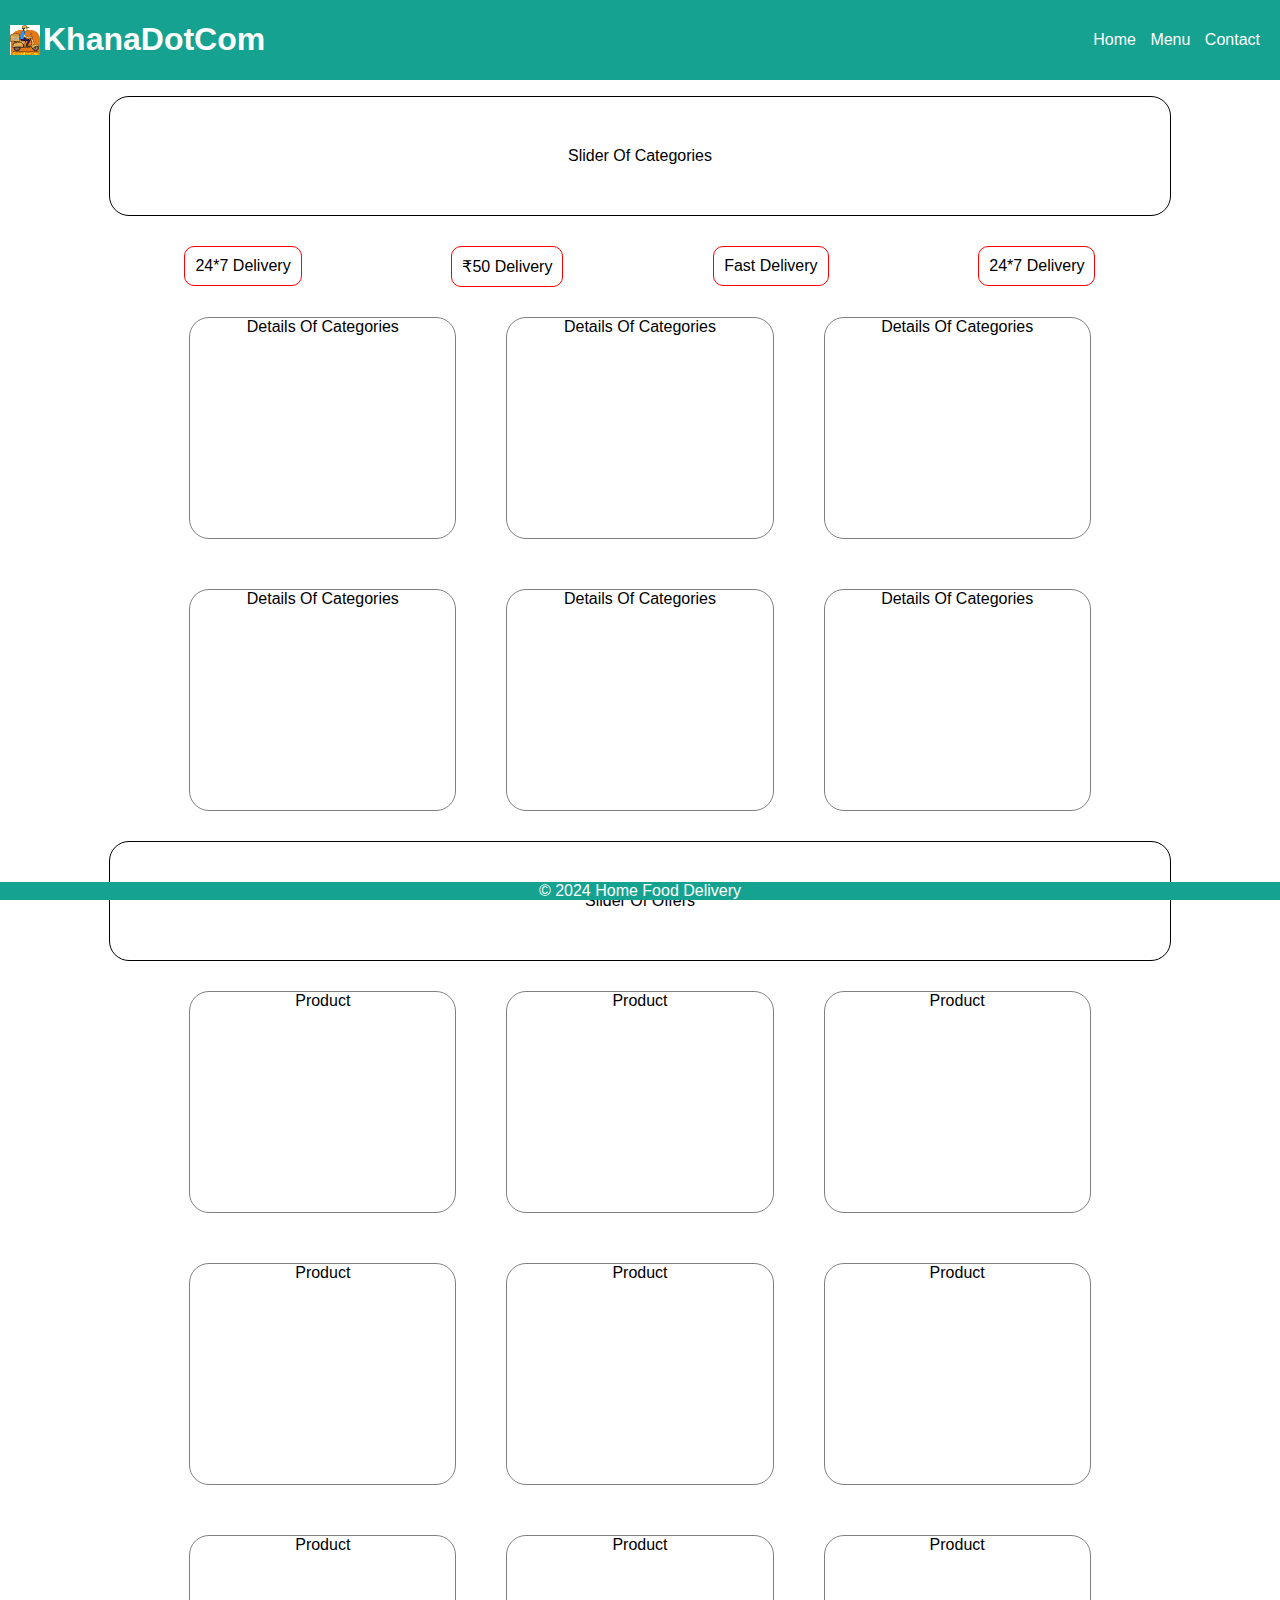
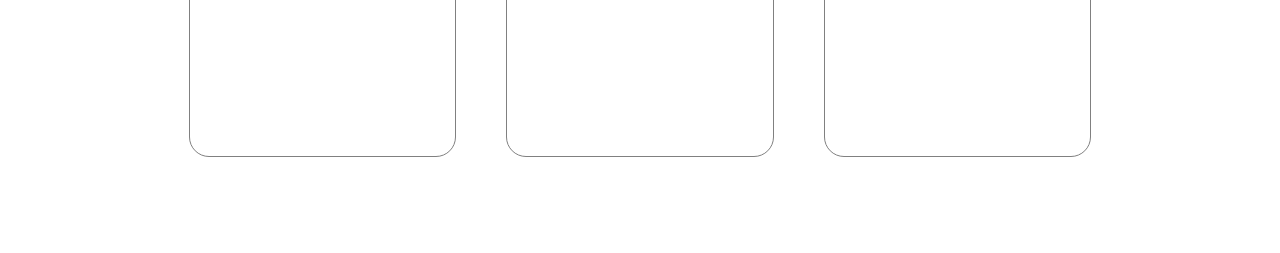
==== index.html @ 39c16389 "first commit" ====
<!DOCTYPE html>
<html lang="en">

<head>
    <meta charset="UTF-8">
    <meta name="viewport" content="width=device-width, initial-scale=1.0">
    <title>Home Food Delivery</title>
    <link rel="stylesheet" href="css/styles.css">
</head>

<body>
    <header>
        <nav>
            <div class="logo">
                <img width="30" src="images/logo.png" alt="Logo">
                <h1>KhanaDotCom</h1>
            </div>
            <ul>
                <li><a href="index.html">Home</a></li>
                <li><a href="menu.html">Menu</a></li>
                <li><a href="contact.html">Contact</a></li>
            </ul>
        </nav>
    </header>

    <main>
        <section>

            <!-- Category Slider -->
            <div class="slider">
                Slider Of Categories
            </div>

            <!-- Shipping BEnifits -->
            <div class="shipping">
                <div>24*7 Delivery</div>
                <div>₹50 Delivery</div>
                <div>Fast Delivery</div>
                <div>24*7 Delivery</div>
            </div>
            <!-- Categories -->
            <div class="Category">
                <div class="burger">Details Of Categories</div>
                <div class="burger">Details Of Categories</div>
                <div class="burger">Details Of Categories</div>
                <div class="burger">Details Of Categories</div>
                <div class="burger">Details Of Categories</div>
                <div class="burger">Details Of Categories</div>
            </div>

            <!-- Offer Slider -->
            <div class="slider">
                Slider Of Offers
            </div>

            <!-- Products -->
            <div class="products">
                <div class="product">Product</div>
                <div class="product">Product</div>
                <div class="product">Product</div>
                <div class="product">Product</div>
                <div class="product">Product</div>
                <div class="product">Product</div>
                <div class="product">Product</div>
                <div class="product">Product</div>
                <div class="product">Product</div>
            </div>
        </section>
    </main>

    <footer>
        <p>&copy; 2024 Home Food Delivery</p>
    </footer>
    <script src="js/scripts.js"></script>
</body>

</html>
---- css/styles.css ----
/* styles.css */

body {
    font-family: Arial, sans-serif;
    margin: 0;
    padding: 0;
    font-family: 'Gill Sans', 'Gill Sans MT', Calibri, 'Trebuchet MS', sans-serif;
}

header {
    background-color: #16a290;
    color: #fff;
}
nav{
    display: flex ;
    align-items: center;
    justify-content: space-between;
    padding-left: 10px;
    padding-right: 10px;
}
.logo{
    display: flex ;
    align-items: center;
    gap: 3px;
}

nav ul {
    list-style-type: none;
    padding: 0;
 
}

nav ul li {
    display: inline;
    margin-right: 10px;
  
}

nav ul li a {
    color: #fff;
    text-decoration: none;
}

.slider{
    width: 85%;
    margin: auto;
    border-radius: 20px;
    padding-top: 50px;
    padding-bottom: 50px;
    text-align: center;
    border: 1px solid black;
}
main {
    padding: 1em;
}

.shipping{
    width: 85%;
    display: flex ;
    align-items: center;
    justify-content: space-around;
    margin: auto;
    padding-top: 30px;
}
.shipping div{
    border: 1px solid red ;
    padding: 10px;
    border-radius: 10px;
}
.Category{
    width: 85%;
    margin: auto;
    display: flex ;
    align-items: center;
    justify-content: center;
    flex-wrap: wrap;
    gap: 50px;
    margin-top: 30px;
    margin-bottom: 30px;
}
.burger{
    width: 25%;
    border: 1px solid gray;
    height: 220px;
    text-align: center;
    border-radius: 20px;
}

.products{
    width: 85%;
    margin: auto;
    display: flex ;
    align-items: center;
    justify-content: center;
    flex-wrap: wrap;
    gap: 50px;
    margin-top: 30px;
    margin-bottom: 30px;
}

.product{
    width: 25%;
    border: 1px solid gray;
    height: 220px;
    text-align: center;
    border-radius: 20px;
}

.items{
    width: 85%;
    margin: auto;
    display: flex ;
    align-items: center;
    justify-content: center;
    flex-wrap: wrap;
    gap: 50px;
    margin-top: 30px;
    margin-bottom: 30px;
}

.item{
    width: 25%;
    border: 1px solid gray;
    height: 220px;
    text-align: center;
    border-radius: 20px;
}
h2{
    text-align: center;
}

.menu{
    text-align: center;
    font-size: 100px;
    margin-top: -30px;
    margin-bottom: 30px;

}
footer {
    background-color: #16a290;
    color: #fff;
    text-align: center;
    position: sticky;
    width: 100%;
    bottom: 0;
}
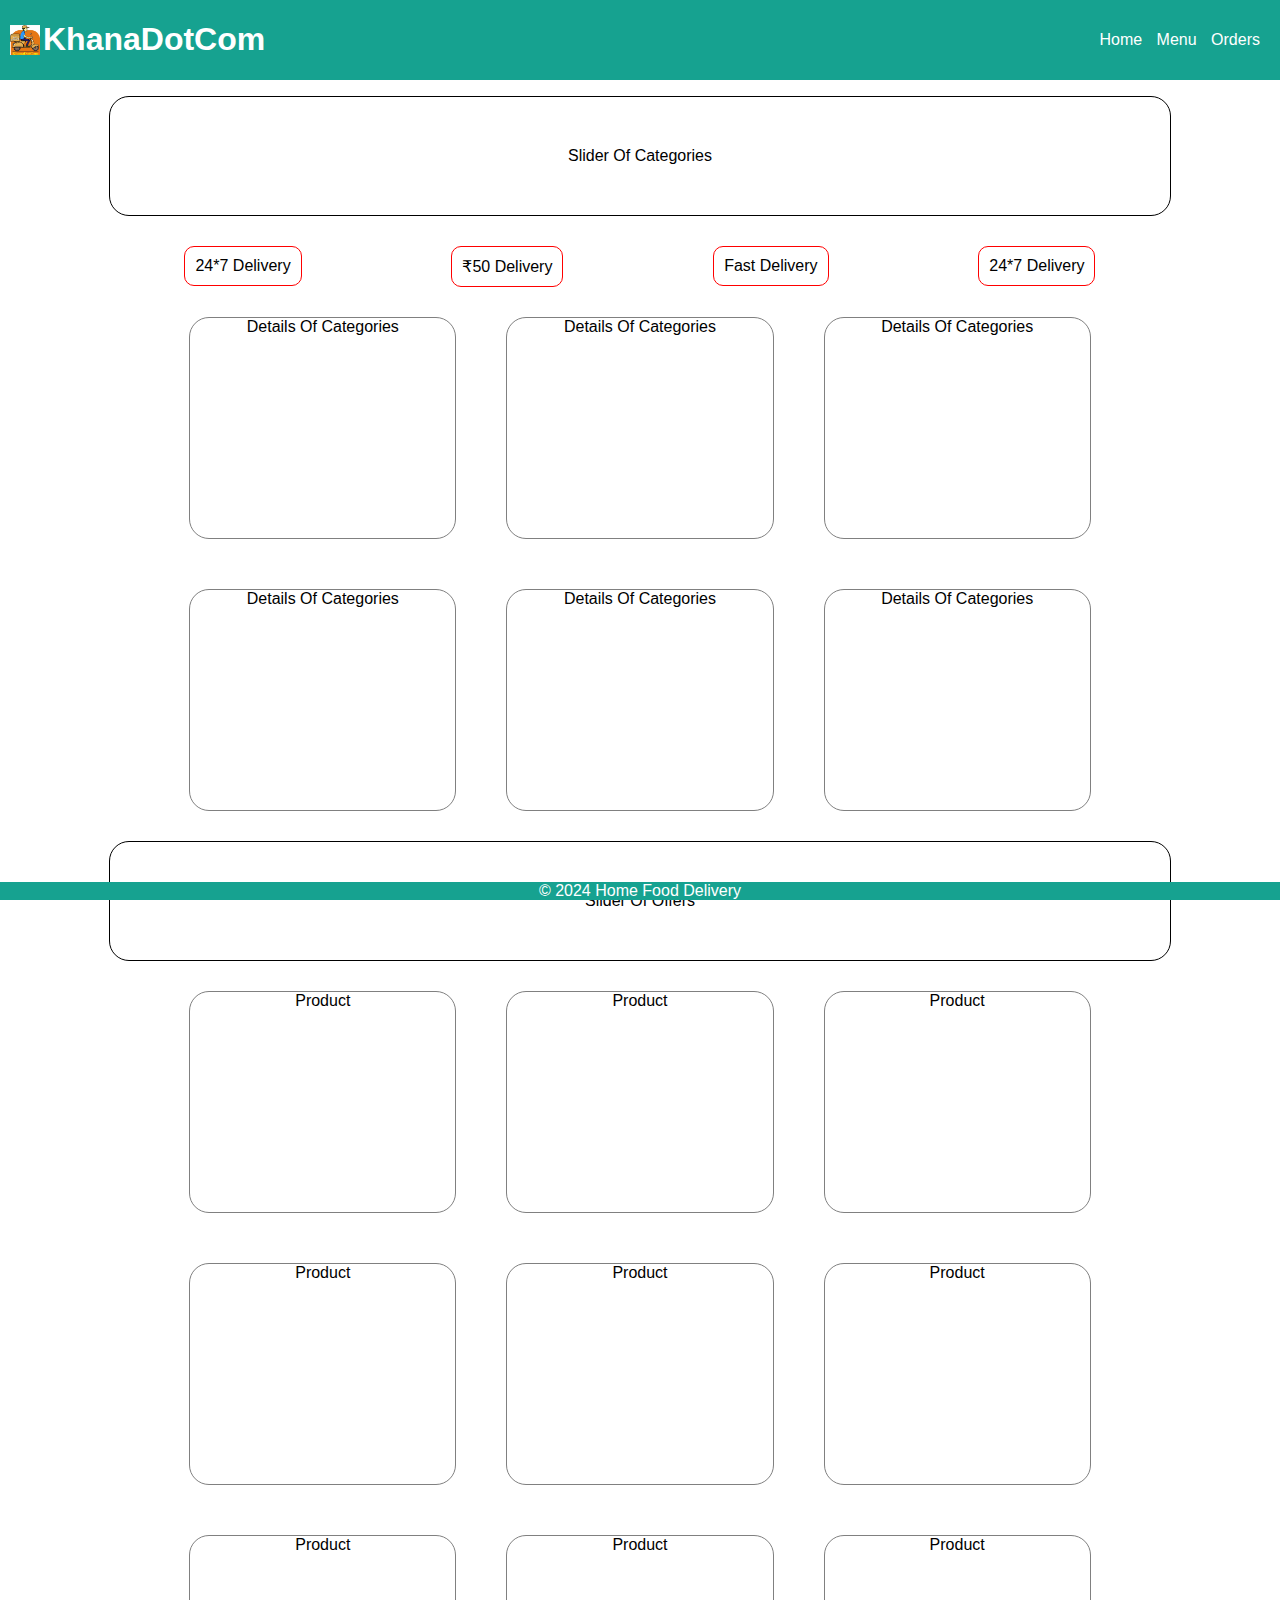
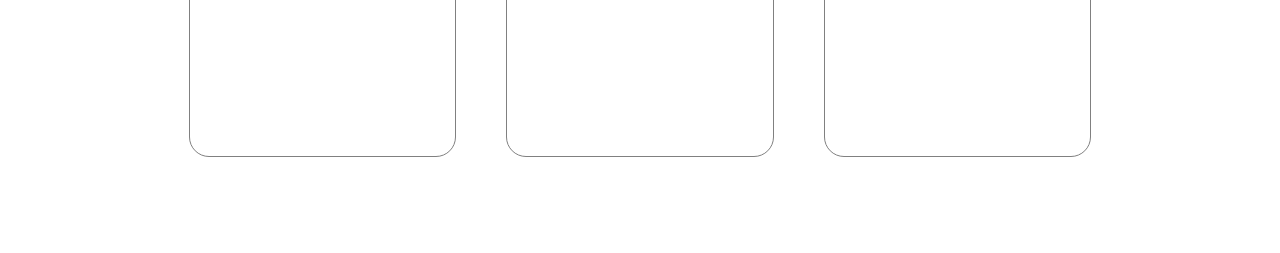
==== commit cb0253ee: "Final" ====
--- a/index.html
+++ b/index.html
@@ -18,7 +18,7 @@
             <ul>
                 <li><a href="index.html">Home</a></li>
                 <li><a href="menu.html">Menu</a></li>
-                <li><a href="contact.html">Contact</a></li>
+                <li><a href="order.html">Orders</a></li>
             </ul>
         </nav>
     </header>
--- a/css/styles.css
+++ b/css/styles.css
@@ -144,3 +144,68 @@
     width: 100%;
     bottom: 0;
 }
+.order-summary-container {
+    background-color: #fff;
+    
+    border-radius: 8px;
+    box-shadow: 0 2px 10px rgba(0, 0, 0, 0.1);
+    max-width: 600px;
+    width: 100%;
+    margin: auto;
+}
+
+.header {
+    text-align: center;
+    border-bottom: 2px solid #ddd;
+    top: 0;
+    display: flex;
+    align-items: center;
+    justify-content: center;
+}
+
+.order-details, .order-items, .order-pricing {
+    margin-bottom: 20px;
+    padding: 0 20px;
+}
+
+.order-details h2, .order-items h2, .order-pricing h2 {
+    margin-bottom: 10px;
+    border-bottom: 2px solid #ddd;
+    padding-bottom: 5px;
+}
+
+.Details {
+    padding: 10px 0;
+    border-bottom: 1px solid #ddd;
+    display: flex;
+    justify-content: space-between;
+    
+}
+.item-img{
+    width: 25%;
+}
+@media screen and (min-width: 700px) {
+    .item-img{
+        width: 15%;
+    }
+}
+
+
+.Details:last-child {
+    border-bottom: none;
+}
+
+.Details p {
+    margin: 10px 0;
+    display: flex;
+}
+
+.order-pricing p {
+    font-weight: bold;
+    margin: 5px 0;
+}
+
+.order-pricing p:last-child {
+    font-size: 1.2em;
+    color: #333;
+}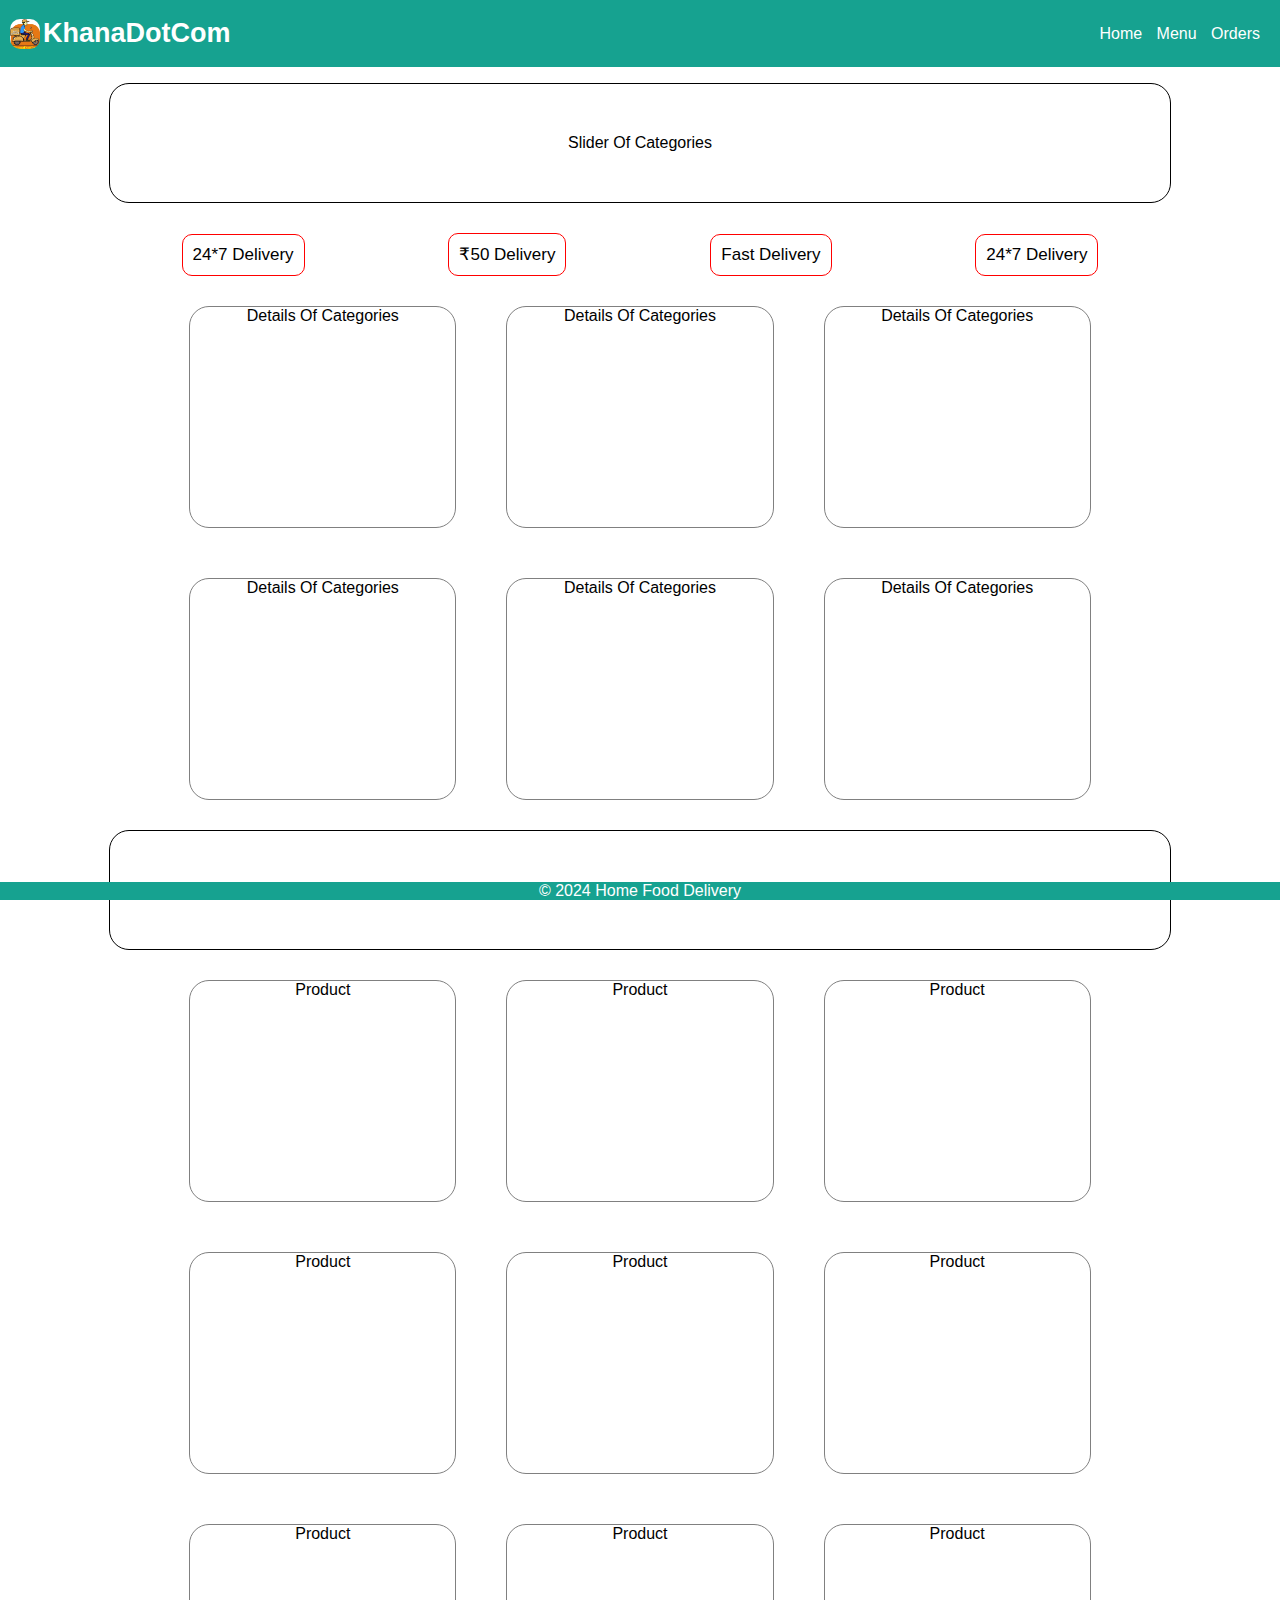
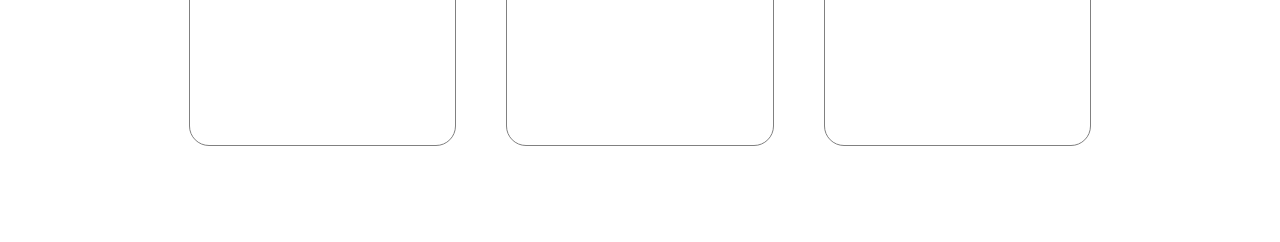
==== commit f6d15e80: "Final" ====
--- a/index.html
+++ b/index.html
@@ -71,7 +71,6 @@
     <footer>
         <p>&copy; 2024 Home Food Delivery</p>
     </footer>
-    <script src="js/scripts.js"></script>
 </body>
 
 </html>--- a/css/styles.css
+++ b/css/styles.css
@@ -23,6 +23,12 @@
     align-items: center;
     gap: 3px;
 }
+.logo img{
+    border-radius: 10px;
+}
+.logo h1{
+    font-size: 17px;
+}
 
 nav ul {
     list-style-type: none;
@@ -31,10 +37,21 @@
 }
 
 nav ul li {
-    display: inline;
+    display: inline-block;
     margin-right: 10px;
-  
-}
+}
+
+nav ul li a {
+    text-decoration: none;
+    color: inherit;
+    transition: color 0.3s, transform 0.3s; /* Smooth transition for color and scale */
+}
+
+nav ul li a:hover {
+    color: #333;
+    transform: scale(1.1); /* Apply the scaling effect */
+}
+
 
 nav ul li a {
     color: #fff;
@@ -42,7 +59,7 @@
 }
 
 .slider{
-    width: 85%;
+    width: 100%;
     margin: auto;
     border-radius: 20px;
     padding-top: 50px;
@@ -55,12 +72,15 @@
 }
 
 .shipping{
-    width: 85%;
+    width: 100%;
     display: flex ;
     align-items: center;
     justify-content: space-around;
+    text-align: center;
     margin: auto;
     padding-top: 30px;
+    font-size: 10px;
+
 }
 .shipping div{
     border: 1px solid red ;
@@ -68,18 +88,18 @@
     border-radius: 10px;
 }
 .Category{
-    width: 85%;
+    width: 100%;
     margin: auto;
     display: flex ;
     align-items: center;
     justify-content: center;
     flex-wrap: wrap;
-    gap: 50px;
+    gap: 10px;
     margin-top: 30px;
     margin-bottom: 30px;
 }
 .burger{
-    width: 25%;
+    width: 48%;
     border: 1px solid gray;
     height: 220px;
     text-align: center;
@@ -87,19 +107,19 @@
 }
 
 .products{
-    width: 85%;
+    width: 100%;
     margin: auto;
     display: flex ;
     align-items: center;
     justify-content: center;
     flex-wrap: wrap;
-    gap: 50px;
+    gap: 10px;
     margin-top: 30px;
     margin-bottom: 30px;
 }
 
 .product{
-    width: 25%;
+    width: 48%;
     border: 1px solid gray;
     height: 220px;
     text-align: center;
@@ -107,23 +127,36 @@
 }
 
 .items{
-    width: 85%;
+    width: 100%;
     margin: auto;
     display: flex ;
     align-items: center;
     justify-content: center;
     flex-wrap: wrap;
-    gap: 50px;
+    gap: 10px;
     margin-top: 30px;
     margin-bottom: 30px;
 }
 
 .item{
-    width: 25%;
+    width: 48%;
     border: 1px solid gray;
     height: 220px;
     text-align: center;
     border-radius: 20px;
+    display: flex;
+    flex-direction: column;
+    justify-content: center;
+    align-items: center;
+}
+.item button a{
+    text-decoration: none;
+    color: black;
+}
+.item button{
+    background-color: gray;
+    padding: 5px 14px;
+    border-radius: 3px;
 }
 h2{
     text-align: center;
@@ -131,10 +164,15 @@
 
 .menu{
     text-align: center;
-    font-size: 100px;
-    margin-top: -30px;
-    margin-bottom: 30px;
-
+    font-size: 52px;
+    margin-top: -21px;
+    margin-bottom: 30px;
+    text-decoration: underline;
+}
+
+.main h2{
+    background-color: gray;
+    border-radius: 3px;
 }
 footer {
     background-color: #16a290;
@@ -184,28 +222,65 @@
 .item-img{
     width: 25%;
 }
+
+
+.Details:last-child {
+    border-bottom: none;
+}
+
+.Details p {
+    margin: 10px 0;
+    display: flex;
+}
+
+.order-pricing p {
+    font-weight: bold;
+    margin: 5px 0;
+}
+
+.order-pricing p:last-child {
+    font-size: 1.2em;
+    color: #333;
+}
+
+
 @media screen and (min-width: 700px) {
     .item-img{
         width: 15%;
     }
-}
-
-
-.Details:last-child {
-    border-bottom: none;
-}
-
-.Details p {
-    margin: 10px 0;
-    display: flex;
-}
-
-.order-pricing p {
-    font-weight: bold;
-    margin: 5px 0;
-}
-
-.order-pricing p:last-child {
-    font-size: 1.2em;
-    color: #333;
-}+    .logo h1{
+        font-size: 27px;
+    }
+    .items{
+        width: 85%;
+        gap: 50px;
+    }
+    .item{
+        width: 25%;
+    }
+    .menu{
+        font-size: 100px;
+        margin-top: -30px;
+    }
+    .slider{
+        width: 85%;
+    }
+    .shipping{
+        width: 85%;
+        font-size: 17px;
+    }
+    .Category{
+        width: 85%;
+        gap: 50px;
+    }
+    .burger{
+        width: 25%;
+    }
+    .products{
+        width: 85%;
+        gap: 50px;
+    }
+    .product{
+        width: 25%;
+    }
+}
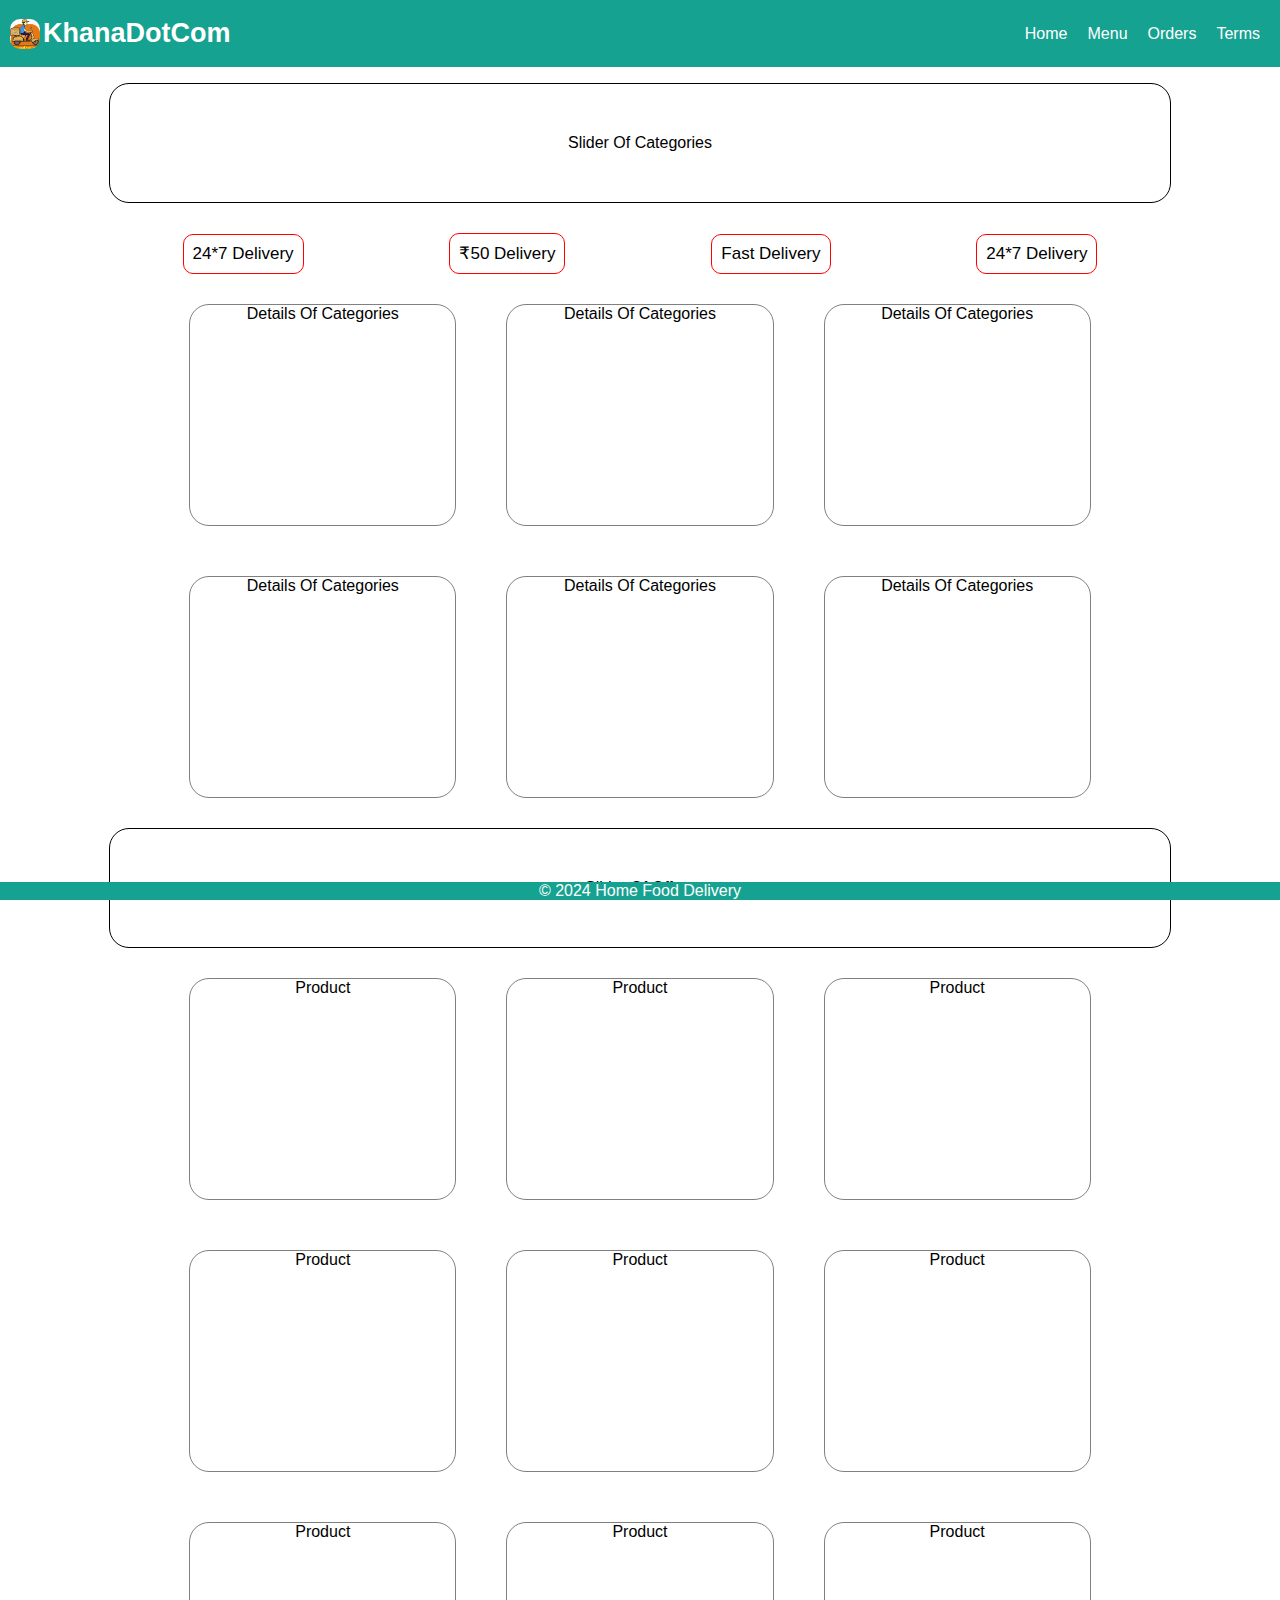
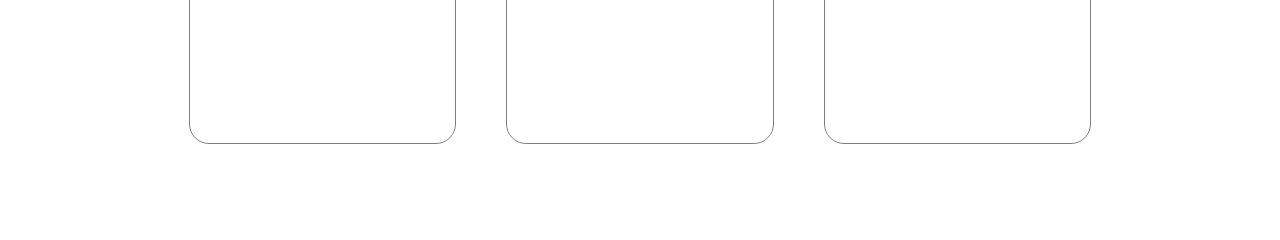
==== commit 24ef91db: "Final" ====
--- a/index.html
+++ b/index.html
@@ -6,6 +6,7 @@
     <meta name="viewport" content="width=device-width, initial-scale=1.0">
     <title>Home Food Delivery</title>
     <link rel="stylesheet" href="css/styles.css">
+    <link rel="shortcut icon" href="images/FoodLogo.png" type="image/x-icon">
 </head>
 
 <body>
@@ -15,10 +16,12 @@
                 <img width="30" src="images/logo.png" alt="Logo">
                 <h1>KhanaDotCom</h1>
             </div>
-            <ul>
+            <button class="menu-toggle" id="menu-toggle">☰</button>
+            <ul id="nav-menu" class="mobile-menu">
                 <li><a href="index.html">Home</a></li>
                 <li><a href="menu.html">Menu</a></li>
                 <li><a href="order.html">Orders</a></li>
+                <li><a href="t&c.html">Terms</a></li>
             </ul>
         </nav>
     </header>
@@ -71,6 +74,12 @@
     <footer>
         <p>&copy; 2024 Home Food Delivery</p>
     </footer>
+    <script>
+             document.getElementById('menu-toggle').addEventListener('click', function () {
+            const navMenu = document.getElementById('nav-menu');
+            navMenu.classList.toggle('show');
+        });
+    </script>
 </body>
 
 </html>--- a/css/styles.css
+++ b/css/styles.css
@@ -30,33 +30,40 @@
     font-size: 17px;
 }
 
+/* Navigation menu styles */
 nav ul {
-    list-style-type: none;
-    padding: 0;
- 
-}
-
-nav ul li {
-    display: inline-block;
-    margin-right: 10px;
+    display: none;
+    position: absolute;
+    top: 46px;
+    right: 0;
+    background-color: white;
+    width: 40vw;
+    box-shadow: -10px 10px 10px lightblue;
+    list-style: none;
+    flex-direction: column;
+    justify-content: center;
+    align-items: center;
+    gap: 13px;
+    padding: 7px 0;
 }
 
 nav ul li a {
     text-decoration: none;
-    color: inherit;
-    transition: color 0.3s, transform 0.3s; /* Smooth transition for color and scale */
-}
-
-nav ul li a:hover {
-    color: #333;
-    transform: scale(1.1); /* Apply the scaling effect */
-}
-
-
-nav ul li a {
-    color: #fff;
-    text-decoration: none;
-}
+    color: black;
+    border-bottom: 1px solid gray;
+    display: inline-block;
+}
+.menu-toggle{
+    background-color: transparent;
+    border: none;
+    color:white;
+    font-size: 22px;
+}
+
+nav ul.show {
+    display: flex;
+}
+
 
 .slider{
     width: 100%;
@@ -84,7 +91,7 @@
 }
 .shipping div{
     border: 1px solid red ;
-    padding: 10px;
+    padding: 9px;
     border-radius: 10px;
 }
 .Category{
@@ -99,7 +106,7 @@
     margin-bottom: 30px;
 }
 .burger{
-    width: 48%;
+    width: 47%;
     border: 1px solid gray;
     height: 220px;
     text-align: center;
@@ -119,7 +126,7 @@
 }
 
 .product{
-    width: 48%;
+    width: 47%;
     border: 1px solid gray;
     height: 220px;
     text-align: center;
@@ -139,7 +146,7 @@
 }
 
 .item{
-    width: 48%;
+    width: 47%;
     border: 1px solid gray;
     height: 220px;
     text-align: center;
@@ -200,13 +207,36 @@
     align-items: center;
     justify-content: center;
 }
-
-.order-details, .order-items, .order-pricing {
+.order-details{
+    font-size: small;
+    padding: 0 20px;
+}
+.order-details p{
+    margin-bottom: -10px;
+}
+
+ .order-items {
     margin-bottom: 20px;
     padding: 0 20px;
 }
-
-.order-details h2, .order-items h2, .order-pricing h2 {
+.order-pricing{
+    padding-left: 17px;
+}
+.order-pricing h2{
+    width: 90%;
+    border-bottom:2px solid #ddd ;
+    margin-bottom: 10px;
+    padding-bottom: 5px;
+}
+.finalprice{
+    width: 90%;
+    border-top:2px solid #ddd ;
+    margin-top: 10px;
+    padding-top: 5px;
+
+}
+
+.order-details h2, .order-items h2 {
     margin-bottom: 10px;
     border-bottom: 2px solid #ddd;
     padding-bottom: 5px;
@@ -283,4 +313,43 @@
     .product{
         width: 25%;
     }
-}
+    .order-details{
+        font-size: medium;
+        padding: 0 20px;
+    }
+    
+  
+    nav ul {
+        position: static;
+        background-color: transparent;
+        width: auto;
+        box-shadow: none;
+        flex-direction: row;
+        justify-content: flex-end;
+        align-items: center;
+        gap: 10px;
+        padding: 0;
+        display: flex; /* Ensure the menu is displayed on larger screens */
+    }
+
+    nav ul li {
+        display: inline-block;
+        margin-right: 10px;
+    }
+
+    nav ul li a {
+        text-decoration: none;
+        border: none;
+        font-size: 16px;
+        color: inherit;
+        transition: color 0.3s, transform 0.3s; /* Smooth transition for color and scale */
+    }
+
+    nav ul li a:hover {
+        color: #333;
+        transform: scale(1.1); /* Apply the scaling effect */
+    }
+    .menu-toggle{
+        display: none;
+    }
+}
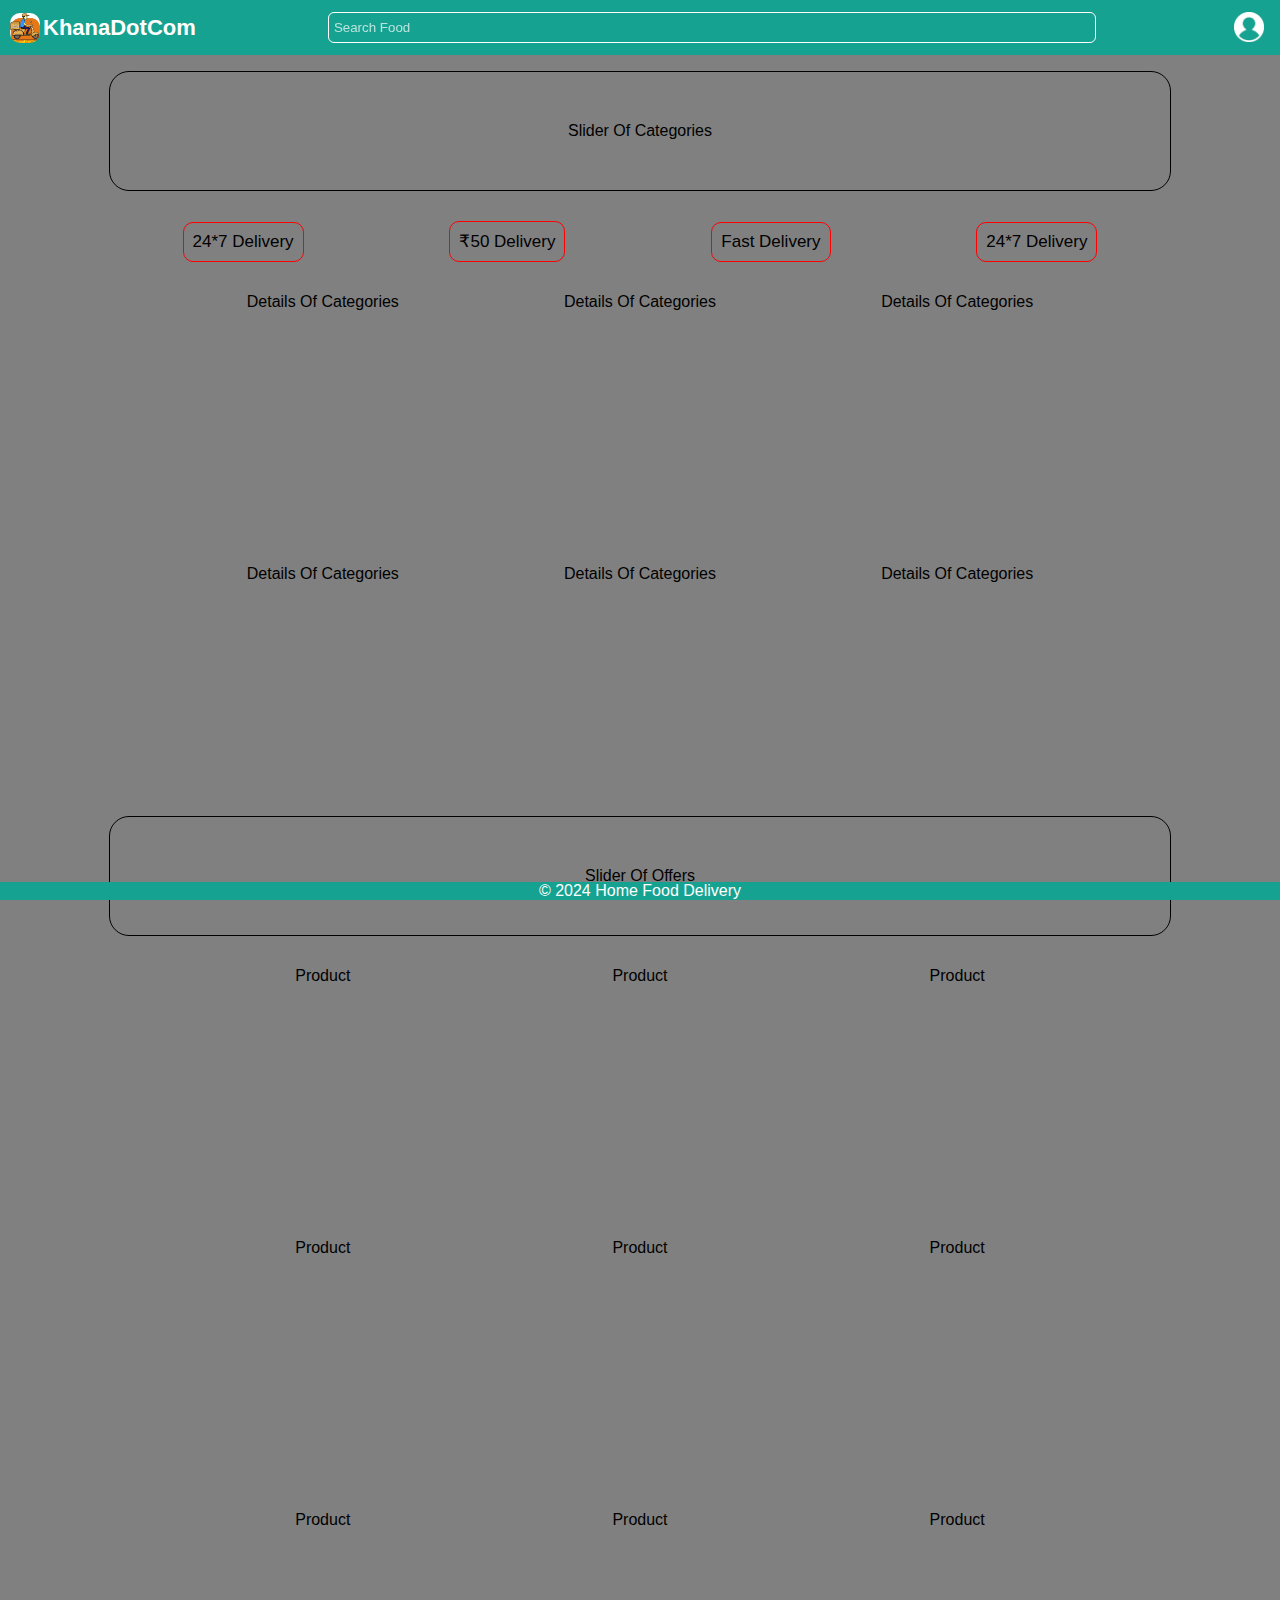
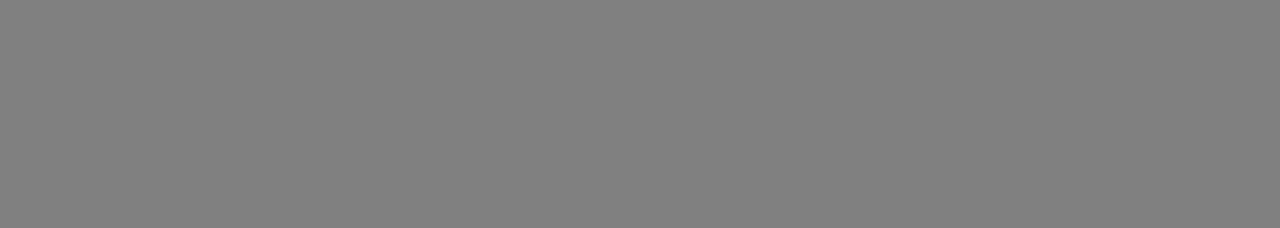
==== commit fe029a9b: "Commit" ====
--- a/index.html
+++ b/index.html
@@ -16,12 +16,14 @@
                 <img width="30" src="images/logo.png" alt="Logo">
                 <h1>KhanaDotCom</h1>
             </div>
-            <button class="menu-toggle" id="menu-toggle">☰</button>
+            <input type="text" placeholder="Search Food" class="searchbar">
+            <button class="menu-toggle" id="menu-toggle"><img class="Profile" src="images/Profile.jpg" alt=""></button>
             <ul id="nav-menu" class="mobile-menu">
-                <li><a href="index.html">Home</a></li>
-                <li><a href="menu.html">Menu</a></li>
-                <li><a href="order.html">Orders</a></li>
-                <li><a href="t&c.html">Terms</a></li>
+                <li><img src="images/Cart.png" alt=""><a href="">Cart</a> </li>
+                <li><img src="images/Order.png" alt=""><a href="order.html">Orders</a> </li>
+                <li><img src="images/Profile.jpg" alt=""><a href="">Profile</a> </li>
+                <li><img src="images/Help.webp" alt=""><a href="t&c.html">Help/Support</a> </li>
+                <li><img src="images/Login.png" alt=""><a href="">SignUp/LogIn</a> </li>
             </ul>
         </nav>
     </header>
--- a/css/styles.css
+++ b/css/styles.css
@@ -5,6 +5,7 @@
     margin: 0;
     padding: 0;
     font-family: 'Gill Sans', 'Gill Sans MT', Calibri, 'Trebuchet MS', sans-serif;
+    background-color: gray;
 }
 
 header {
@@ -15,8 +16,7 @@
     display: flex ;
     align-items: center;
     justify-content: space-between;
-    padding-left: 10px;
-    padding-right: 10px;
+    padding-left: 5px;
 }
 .logo{
     display: flex ;
@@ -29,29 +29,55 @@
 .logo h1{
     font-size: 17px;
 }
-
+.searchbar{
+    width: 42%;
+    border: 1px solid white;
+    border-radius: 6px;
+    background-color: transparent;
+    color: white;
+    padding: 1px 5px;
+}
+.searchbar::placeholder{
+    color: white;
+    opacity: 0.7;
+}
 /* Navigation menu styles */
 nav ul {
     display: none;
     position: absolute;
-    top: 46px;
+    top: 31px;
     right: 0;
     background-color: white;
     width: 40vw;
-    box-shadow: -10px 10px 10px lightblue;
     list-style: none;
     flex-direction: column;
     justify-content: center;
-    align-items: center;
-    gap: 13px;
-    padding: 7px 0;
+    padding: 0px;
+    align-items: center;
+    border-radius: 5px;
+}
+nav ul li{
+    width: 100%;
+    display: flex;
+    justify-content: start;
+    align-items: center;
+    gap: 9px;
+    padding: 10px 1px;
+    border-radius: 5px;
+    margin-left: 9px;
+}
+nav ul  :hover{
+background-color: lightgray;
 }
 
 nav ul li a {
     text-decoration: none;
     color: black;
-    border-bottom: 1px solid gray;
     display: inline-block;
+}
+nav ul li a:hover{
+    transform: scale(1.1);
+    color: white;
 }
 .menu-toggle{
     background-color: transparent;
@@ -63,7 +89,17 @@
 nav ul.show {
     display: flex;
 }
-
+.Profile{
+    width: 20px;
+    height: 20px;
+   filter: invert();
+   padding-top: 5px;
+
+}
+li img{
+    width: 20px;
+    height: 20px;
+}
 
 .slider{
     width: 100%;
@@ -278,8 +314,12 @@
     .item-img{
         width: 15%;
     }
+    nav{
+        padding-left: 10px;
+        padding-right: 10px;
+    }
     .logo h1{
-        font-size: 27px;
+        font-size: 22px;
     }
     .items{
         width: 85%;
@@ -317,39 +357,17 @@
         font-size: medium;
         padding: 0 20px;
     }
-    
-  
     nav ul {
-        position: static;
-        background-color: transparent;
-        width: auto;
-        box-shadow: none;
-        flex-direction: row;
-        justify-content: flex-end;
-        align-items: center;
-        gap: 10px;
-        padding: 0;
-        display: flex; /* Ensure the menu is displayed on larger screens */
-    }
-
-    nav ul li {
-        display: inline-block;
-        margin-right: 10px;
-    }
-
-    nav ul li a {
-        text-decoration: none;
-        border: none;
-        font-size: 16px;
-        color: inherit;
-        transition: color 0.3s, transform 0.3s; /* Smooth transition for color and scale */
-    }
-
-    nav ul li a:hover {
-        color: #333;
-        transform: scale(1.1); /* Apply the scaling effect */
-    }
-    .menu-toggle{
-        display: none;
-    }
-}
+        width: 10vw;
+        top: 46px;
+    }
+    .Profile{
+        width: 30px;
+        height: 30px;
+    }
+   
+    .searchbar{
+        width: 60%;
+        padding: 7px 5px;
+    }
+}
